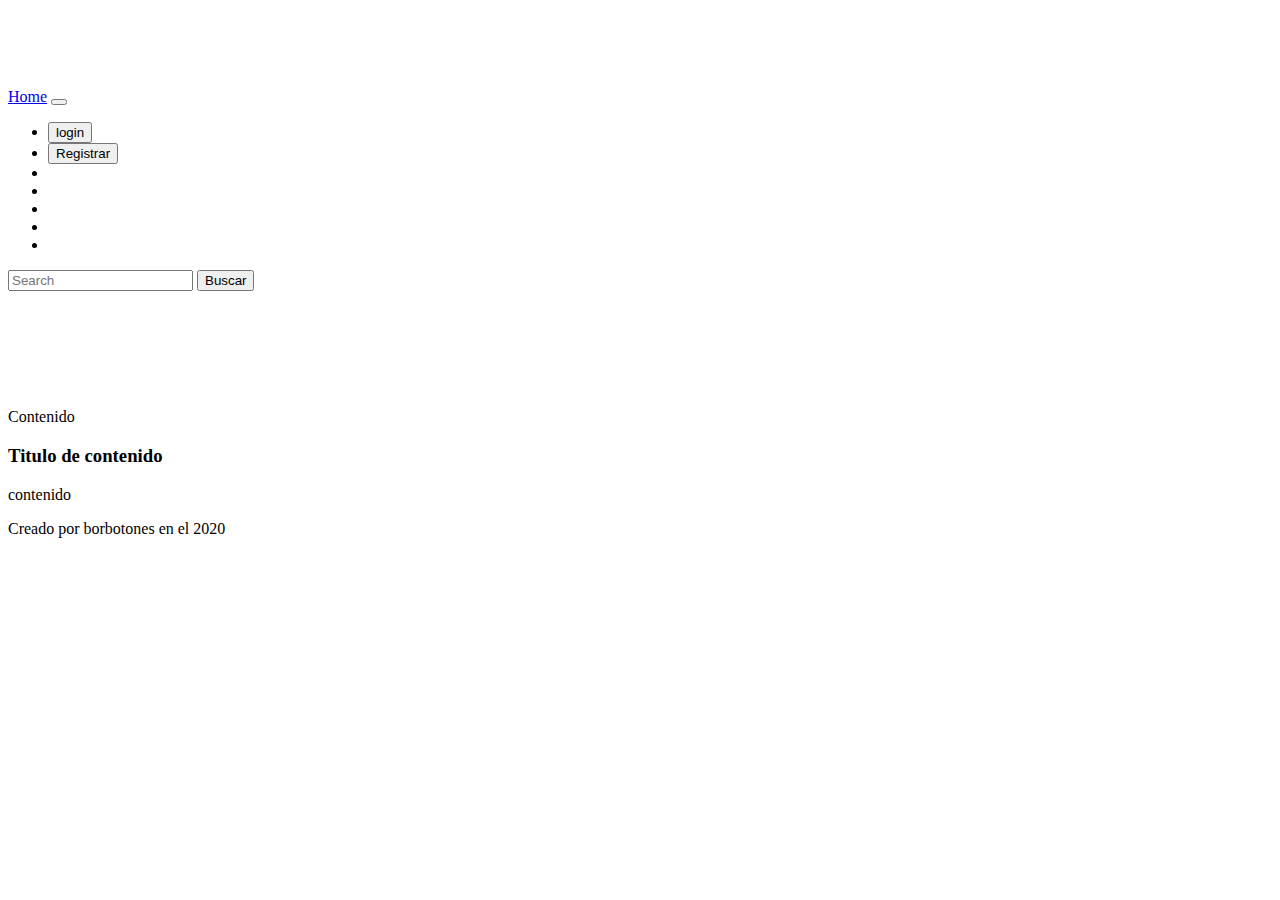
==== views/home.html @ 48bd074a "'register_and_login'" ====
<!DOCTYPE html>
<html lang="es">
<head>
<title>obras online</title>
<meta charset="utf-8" />
<meta name="description" content="Debe contener las palabras clave, tratar de atraer clicks y de longitud entre 150 y 160 caracteres">
<link rel="stylesheet" href="https://cdn.jsdelivr.net/npm/bootstrap@4.5.3/dist/css/bootstrap.min.css" integrity="sha384-TX8t27EcRE3e/ihU7zmQxVncDAy5uIKz4rEkgIXeMed4M0jlfIDPvg6uqKI2xXr2" crossorigin="anonymous">
<script src="../javascript/jquery-3.5.1.min.js"></script>
<script src="../javascript/home.js"></script>
<link rel="stylesheet" href="./css/home.css" />
</head>
<body>
  <nav class="navbar navbar-expand-md navbar-dark bg-dark fixed-top">
    <a class="navbar-brand" href="#">Home</a>
    <button class="navbar-toggler" type="button" data-toggle="collapse" data-target="#navbarsExampleDefault" aria-controls="navbarsExampleDefault" aria-expanded="false" aria-label="Toggle navigation">
      <span class="navbar-toggler-icon"></span>
    </button>

    <div class="collapse navbar-collapse" id="navbarsExampleDefault">
      <ul class="navbar-nav mr-auto">
        <li class="nav-item active">
          <button type="button" class="btn btn-link"  id="login">login</button>
        </li>
        <li class="nav-item active">
          <button type="button" class="btn btn-link" id="register">Registrar</button>
        </li>
        <li class="nav-item active">
          <button type="button" class="btn btn-link" id="logout">logout</button>
        </li>
        <li class="nav-item active">
          <button type="button" class="btn btn-link" id="obras">Mis Obras</button>
        </li>
        <li class="nav-item active">
          <button type="button" class="btn btn-link" id="taller">Taller</button>
        </li>
        <li class="nav-item active">
          <button type="button" class="btn btn-link" id="pago">Patrocinar</button>
        </li>
        <li class="nav-item">
          <button type="button" class="btn btn-link" id="config">Config</button>
        </li>
      </ul>
      <form class="form-inline my-2 my-lg-0">
        <input class="form-control mr-sm-2" type="text" placeholder="Search" aria-label="Search">
        <button class="btn btn-secondary my-2 my-sm-0" type="submit">Buscar</button>
      </form>
    </div>
  </nav>

  <main role="main" class="container">

    <div class="starter-template">
    </div>

  </main>
    <header>
       <h1></h1>
       <p></p>
   </header>
  <section>
       <article>
           <h2></h2>
           <p> Contenido </p>
       </article>
    </section>
    <aside>
       <h3>Titulo de contenido</h3>
           <p>contenido</p>
    </aside>
    <footer>
        Creado por borbotones en el 2020
    </footer>
</body>

</html>
---- views/css/home.css ----
body {
  padding-top: 5rem;
}
.starter-template {
  padding: 3rem 1.5rem;
  text-align: center;
}
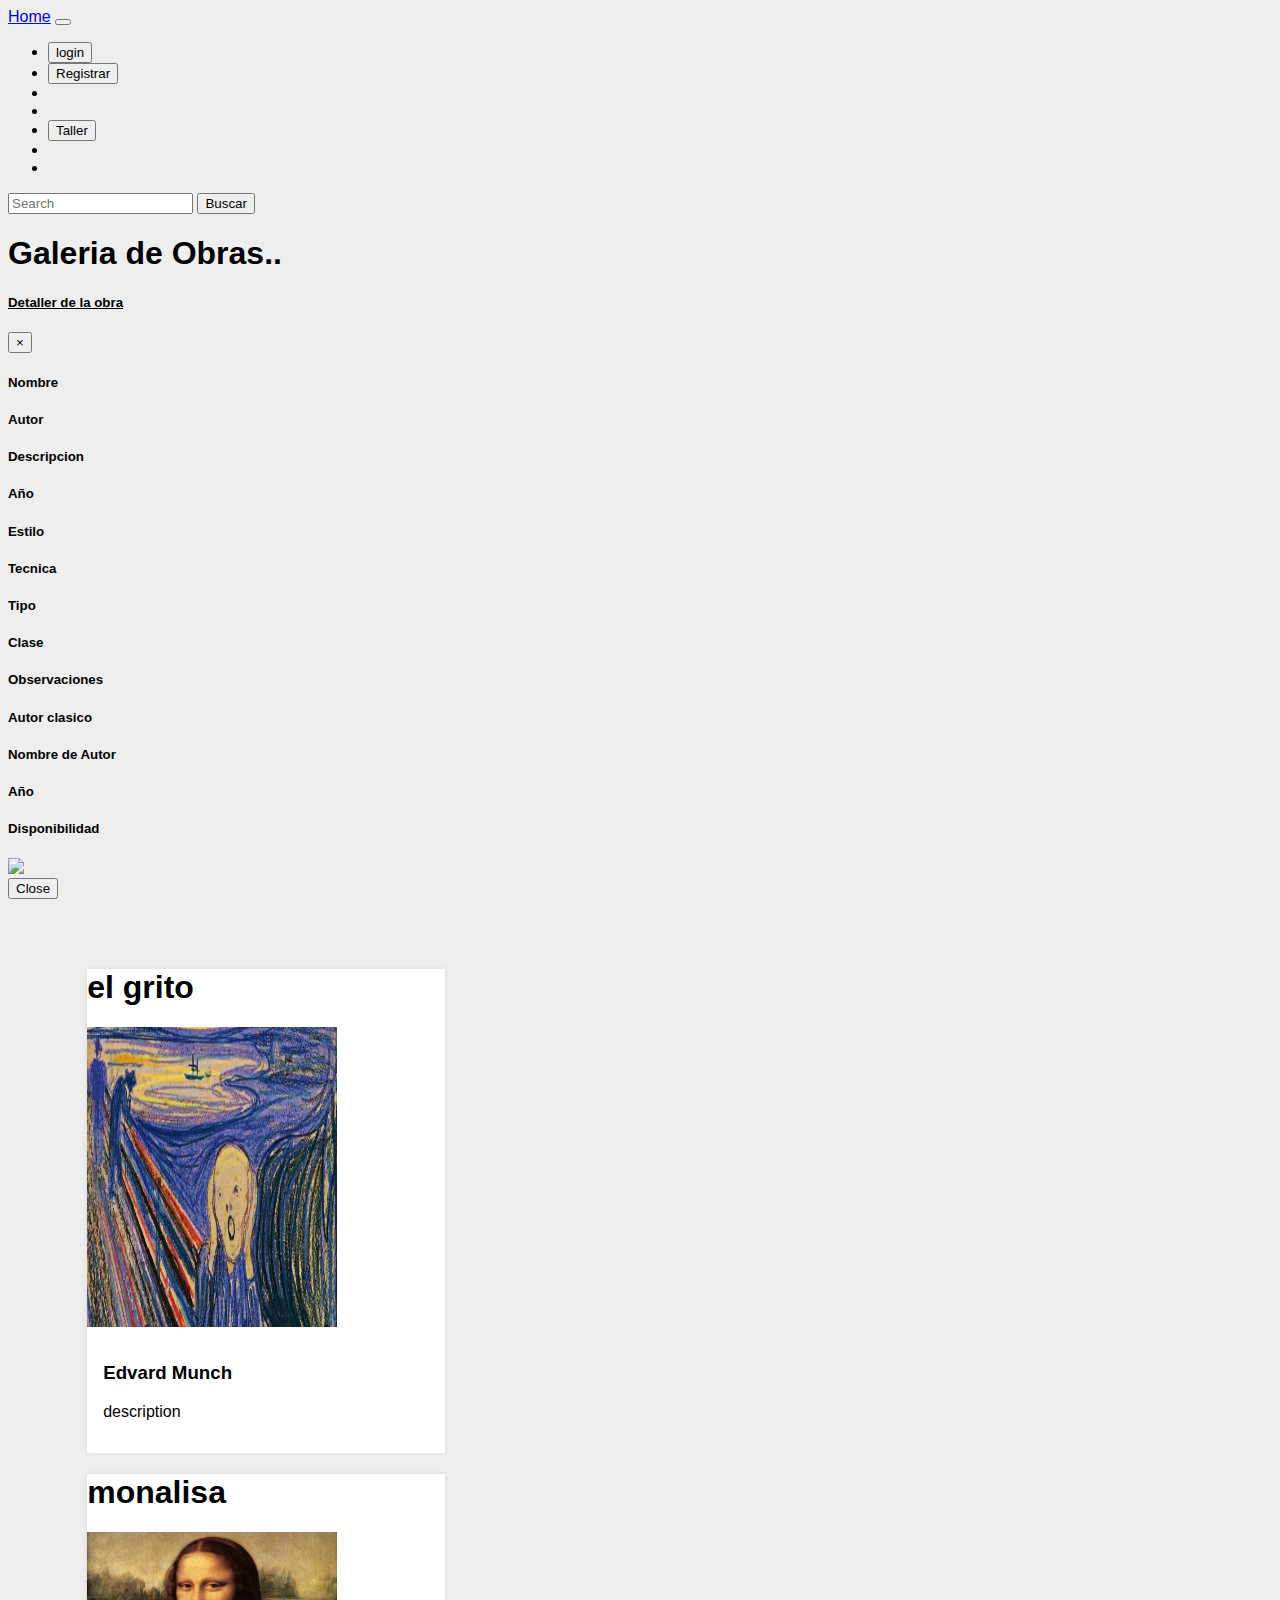
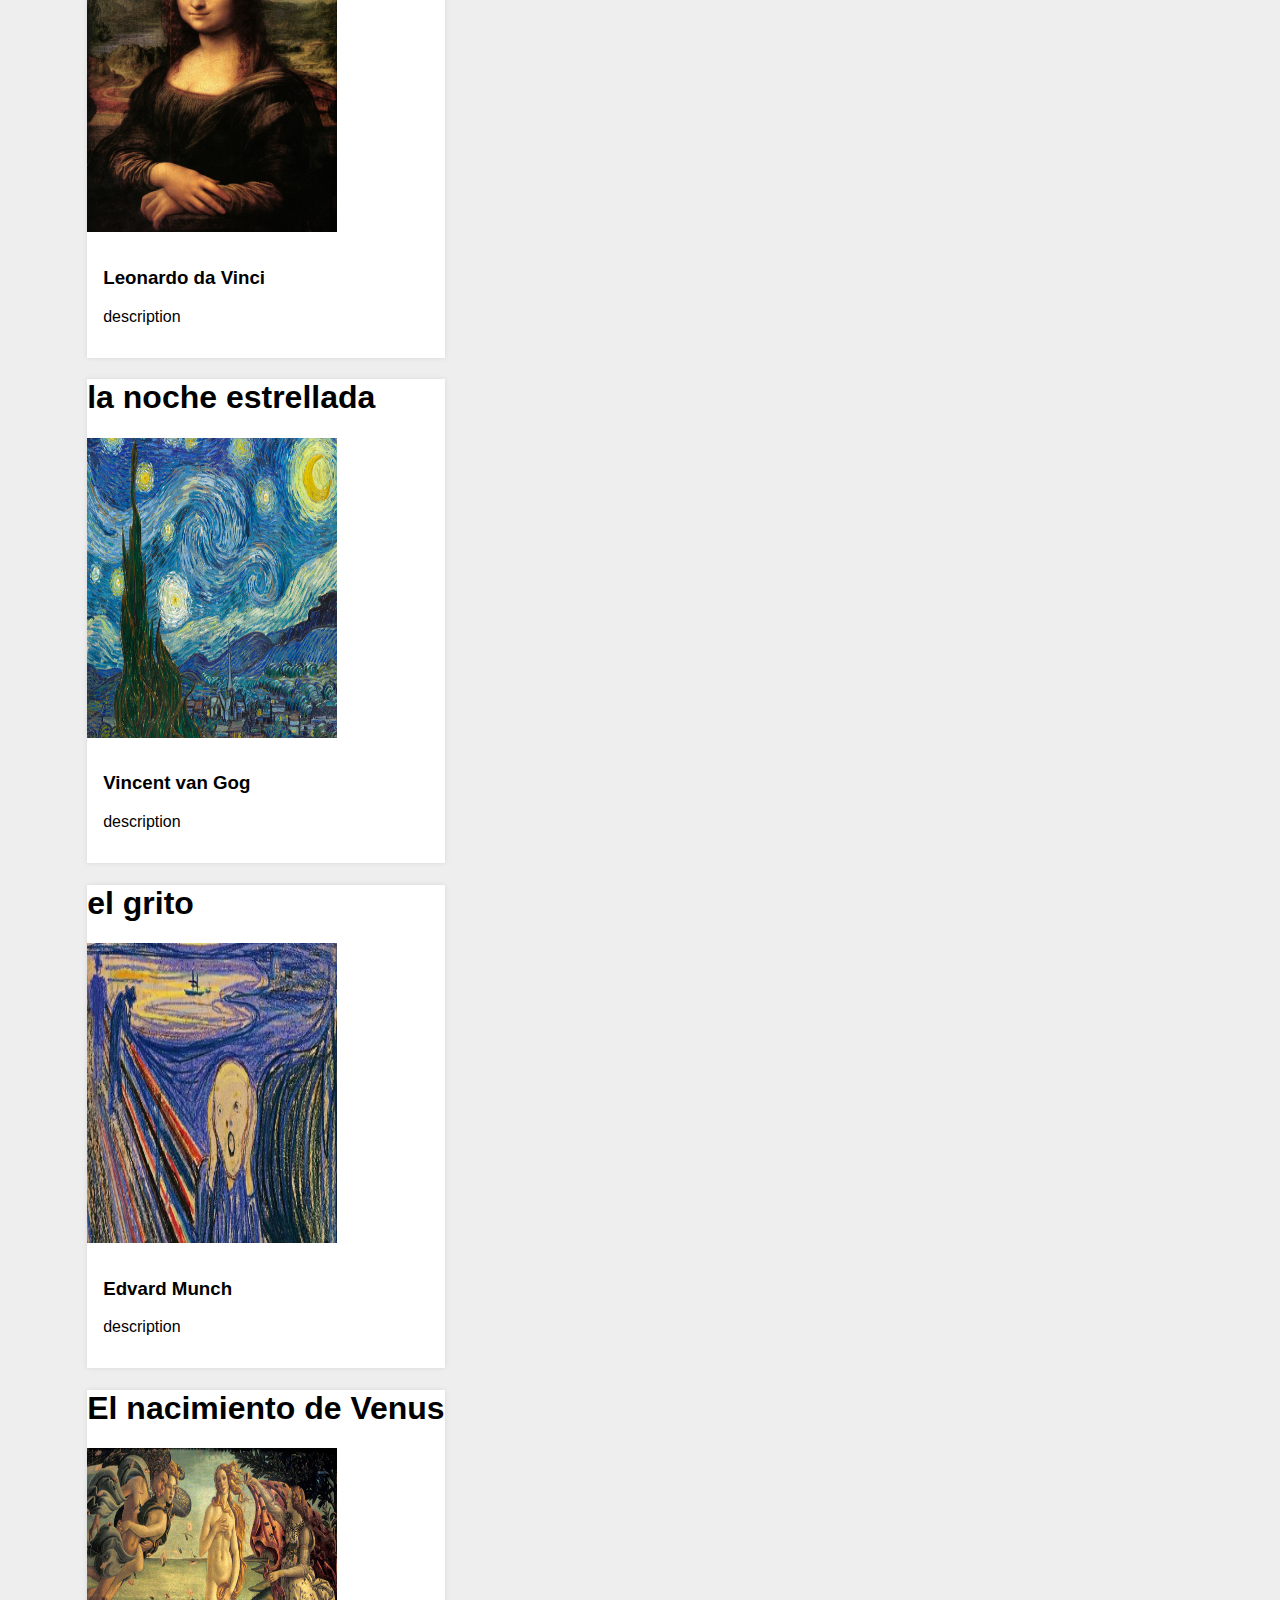
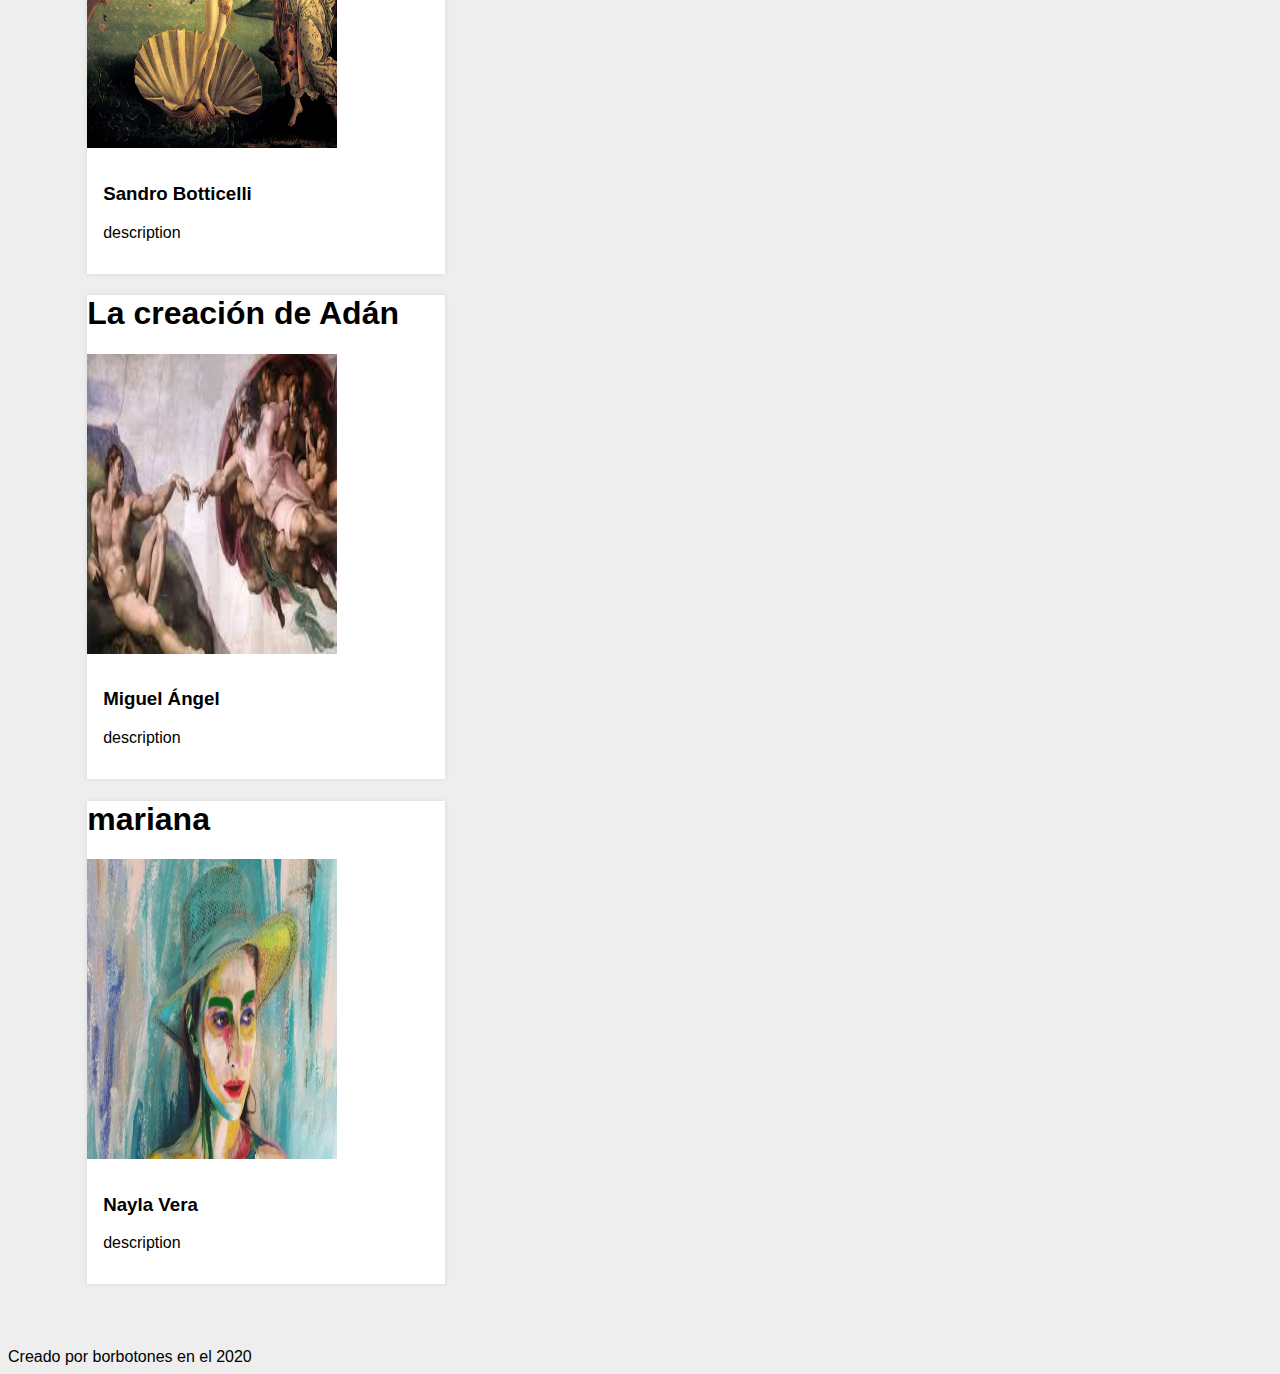
==== commit bc2a6bbd: "update" ====
--- a/views/home.html
+++ b/views/home.html
@@ -4,10 +4,15 @@
 <title>obras online</title>
 <meta charset="utf-8" />
 <meta name="description" content="Debe contener las palabras clave, tratar de atraer clicks y de longitud entre 150 y 160 caracteres">
+<script src="../javascript/jquery-3.5.1.min.js"></script>
 <link rel="stylesheet" href="https://cdn.jsdelivr.net/npm/bootstrap@4.5.3/dist/css/bootstrap.min.css" integrity="sha384-TX8t27EcRE3e/ihU7zmQxVncDAy5uIKz4rEkgIXeMed4M0jlfIDPvg6uqKI2xXr2" crossorigin="anonymous">
-<script src="../javascript/jquery-3.5.1.min.js"></script>
+<script src="https://cdn.jsdelivr.net/npm/bootstrap@4.5.3/dist/js/bootstrap.min.js" integrity="sha384-w1Q4orYjBQndcko6MimVbzY0tgp4pWB4lZ7lr30WKz0vr/aWKhXdBNmNb5D92v7s" crossorigin="anonymous"></script>
+<script src="https://unpkg.com/sweetalert/dist/sweetalert.min.js"></script>
+
 <script src="../javascript/home.js"></script>
-<link rel="stylesheet" href="./css/home.css" />
+<script src="../javascript/galeria/galeria.js"></script>
+<script src="../javascript/obras/obrasController.js"></script>
+<link rel="stylesheet" href="../javascript/galeria/galeria.css" />
 </head>
 <body>
   <nav class="navbar navbar-expand-md navbar-dark bg-dark fixed-top">
@@ -40,36 +45,149 @@
           <button type="button" class="btn btn-link" id="config">Config</button>
         </li>
       </ul>
-      <form class="form-inline my-2 my-lg-0">
-        <input class="form-control mr-sm-2" type="text" placeholder="Search" aria-label="Search">
-        <button class="btn btn-secondary my-2 my-sm-0" type="submit">Buscar</button>
-      </form>
+      <div class="col-sm-6">
+        <input class="form-control mr-sm-2" type="text"  placeholder="Search" aria-label="Search" id="texto">
+        <button class="btn btn-secondary my-2 my-sm-6" onclick="buscarObras()">Buscar</button>
+    </div>
     </div>
   </nav>
 
-  <main role="main" class="container">
+  <div class="album py-5 bg-light">
+    <h1>Galeria de Obras..</h1>
 
-    <div class="starter-template">
-    </div>
+          <div class="modal fade" tabindex="-1" id="modalObra">
+          <div class="modal-dialog modal-lg">
+            <div class="modal-content">
+              <div class="modal-header">
+                <h5 class="modal-title"><b><u>Detaller de la obra</u></b></h5>
+                <button type="button" class="close" data-dismiss="modal" aria-label="Close">
+                  <span aria-hidden="true">&times;</span>
+                </button>
+              </div>
+              <div class="modal-body">
+                <Form id="formObra">
+                  <div class="row">
+                        <div class="col-md-4">
+                          <div class="form-group">
+                              <h5><b>Nombre</b></h5>
+                            <div id="nombre">
 
-  </main>
-    <header>
-       <h1></h1>
-       <p></p>
-   </header>
-  <section>
-       <article>
-           <h2></h2>
-           <p> Contenido </p>
-       </article>
-    </section>
-    <aside>
-       <h3>Titulo de contenido</h3>
-           <p>contenido</p>
-    </aside>
+                            </div>
+                          </div>
+                            <div class="form-group">
+                                <h5><b>Autor</b></h5>
+                              <div id="autor">
+
+                              </div>
+                          </div>
+                            <div class="form-group">
+                                <h5><b>Descripcion</b></h5>
+                              <div id="description">
+
+                              </div>
+                          </div>
+                        <div class="form-row">
+                          <div class="form-group col-md-4">
+                              <h5><b>Año</b></h5>
+                              <div id="anio">
+
+                              </div>
+                          </div>
+                          <div class="form-group col-md-8">
+                              <h5><b>Estilo</b></h5>
+                            <div id="estilo">
+
+                            </div>
+                        </div>
+                        </div>
+                      </div>
+                    <div class="col-md-4">
+                       <div class="form-group">
+                             <h5><b>Tecnica</b></h5>
+                           <div id="tecnica">
+
+                           </div>
+                       </div>
+                      <div class="form-row">
+                        <div class="form-group col-md-6">
+                             <h5><b>Tipo</b></h5>
+                           <div id="tipo">
+                             <p></p>
+                           </div>
+                        </div>
+                        <div class="form-group col-md-6">
+                           <h5><b>Clase</b></h5>
+                         <div id="clase">
+                           <p></p>
+                         </div>
+                        </div>
+                     <div class="form-group" id="observacionesDiv">
+                         <h5><b>Observaciones</b></h5>
+                       <div id="observaciones">
+
+                       </div>
+                   </div>
+                   <div class="form-group" id="autorClasicoDiv">
+                       <h5><b>Autor clasico</b></h5>
+                     <div id="autorClasico">
+
+                     </div>
+                 </div>
+                 <div class="form-group" id="nombreAutorDiv">
+                     <h5><b>Nombre de Autor</b></h5>
+                   <div id="nombreAutor">
+
+                   </div>
+               </div>
+               <div class="form-group" id="anioClasicoDiv">
+                   <h5><b>Año</b></h5>
+                 <div id="anioClasico">
+
+                 </div>
+             </div>
+             <div class="form-group">
+                 <h5><b>Disponibilidad</b></h5>
+               <div id="disponibilidad">
+
+               </div>
+           </div>
+           </div>
+        </div>
+          <div class="col-md-4">
+                      <table>
+                        <tr>
+                          <div class="form-group" id="imagenPrevia">
+                            <img src="#" width="150" height="auto" />
+                        </tr>
+                        </table>
+            </div>
+          </div>
+        </div>
+                    <div class="modal-footer">
+                      <button type="button" class="btn btn-secondary" data-dismiss="modal">Close</button>
+                    </div>
+
+            </form>
+              </div>
+            </div>
+          </div>
+        </div>
+      </div>
+
+    <div class="container">
+      <div class="row" id="galeria">
+        
+        </div>
+     </div>
+
     <footer>
         Creado por borbotones en el 2020
     </footer>
+
+    <script type="text/javascript">
+
+
+    </script>
 </body>
 
 </html>
--- a/javascript/galeria/galeria.css
+++ b/javascript/galeria/galeria.css
@@ -0,0 +1,67 @@
+
+body{
+  background-color: #eee;
+  font-family: 'Open Sans', sans-serif;
+}
+
+
+.container{
+  width: 90%;
+  max-width: 1300px;
+  margin-left: auto;
+  margin-right: auto;
+  margin-top: 3em;
+  margin-bottom: 3em;
+
+  display:flex;
+
+}
+
+
+.item{
+  background-color: #fff;
+  cursor: pointer;
+  box-shadow: 0 0 5px 0 rgba(0,0,0,.095);
+
+  transition: all 300ms;
+
+  position: relative;
+
+  margin-left: 1em;
+  margin-right: 1em;
+  margin-top: 1em;
+  margin-bottom: 1em;
+}
+
+
+.item::after {
+  content: "";
+  background-color: rgba(179, 229, 252, .1);
+  width: 100%;
+  height: 100%;
+  position: absolute;
+  top:0;
+  left: 0;
+  transform: scale(0);
+  transition: all 300ms;
+  opacity: 0;
+}
+
+.item:hover:after{
+  opacity: 1;
+  transform: scale(1);
+}
+
+.item:hover {
+  transform: scale(1.05);
+}
+
+.item-text{
+  padding: 1em;
+}
+
+
+.item-img{
+  max-width: 100%;
+  display: block;
+}
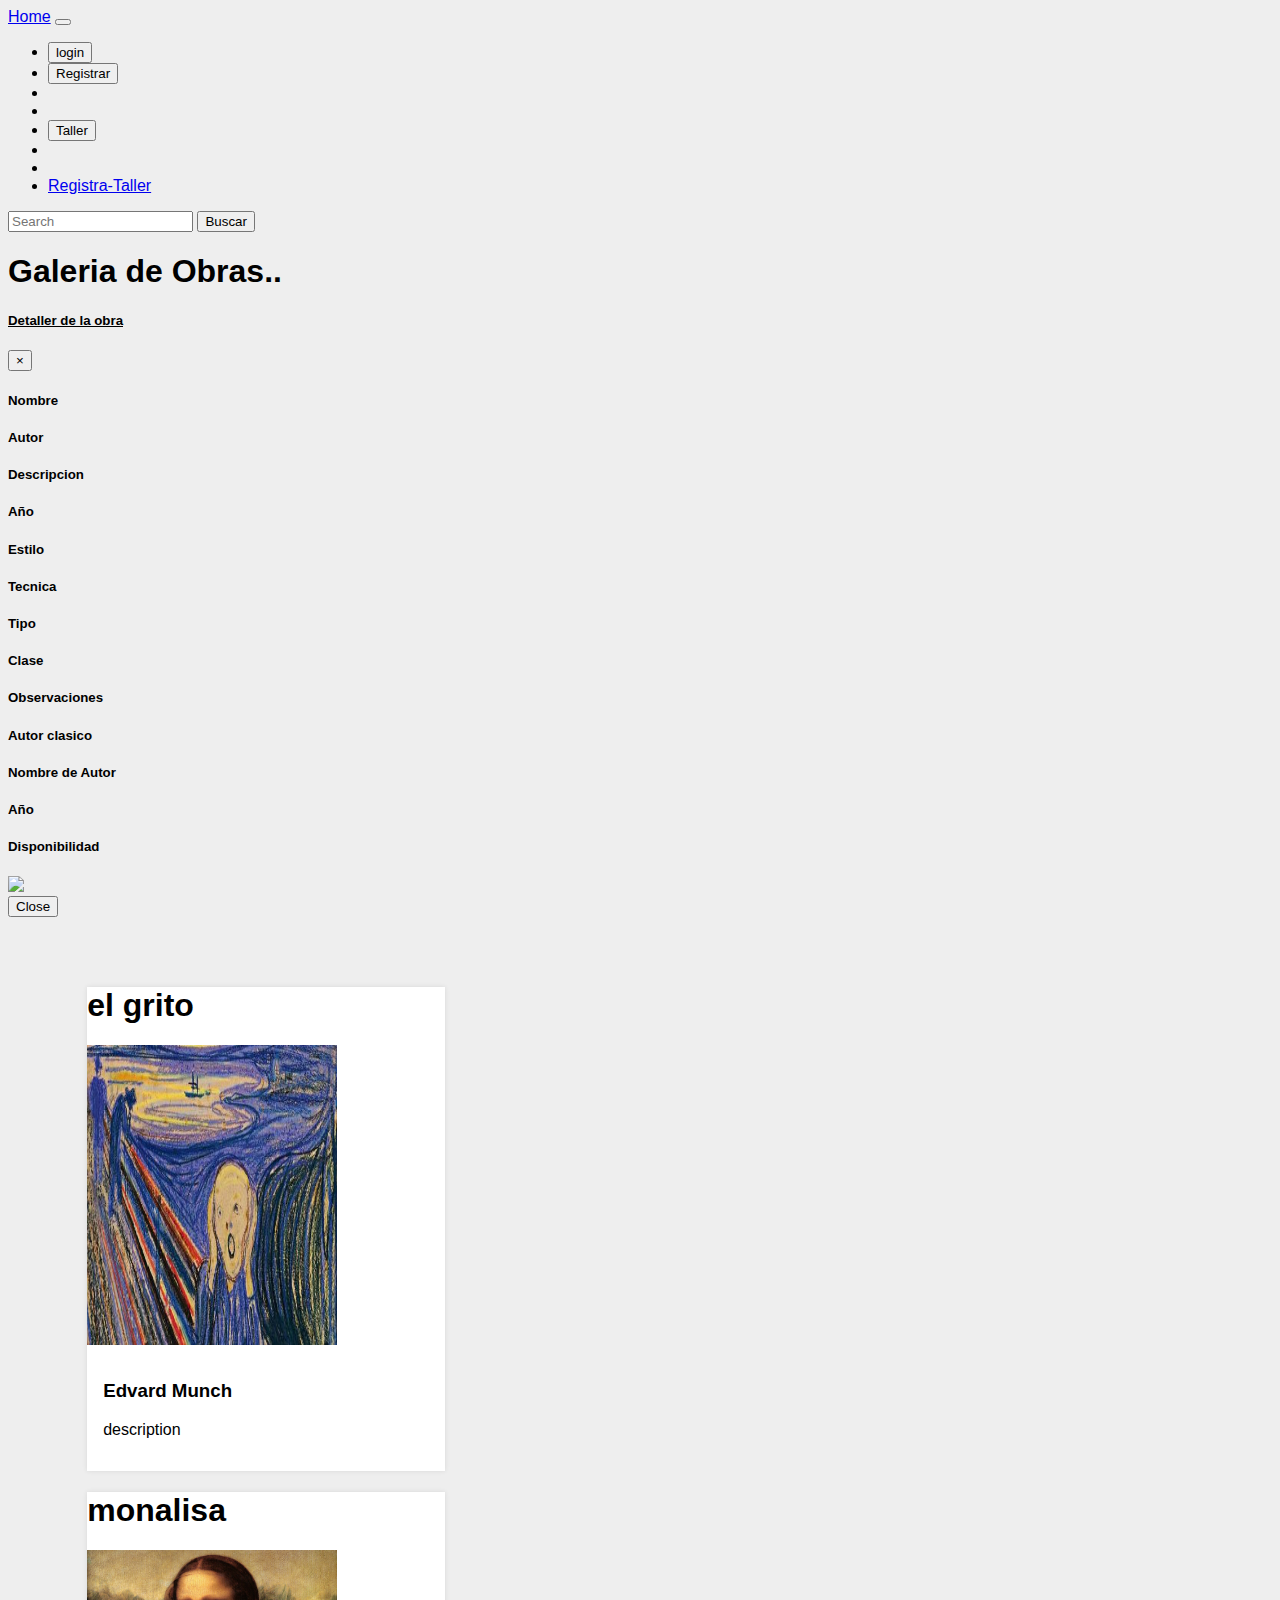
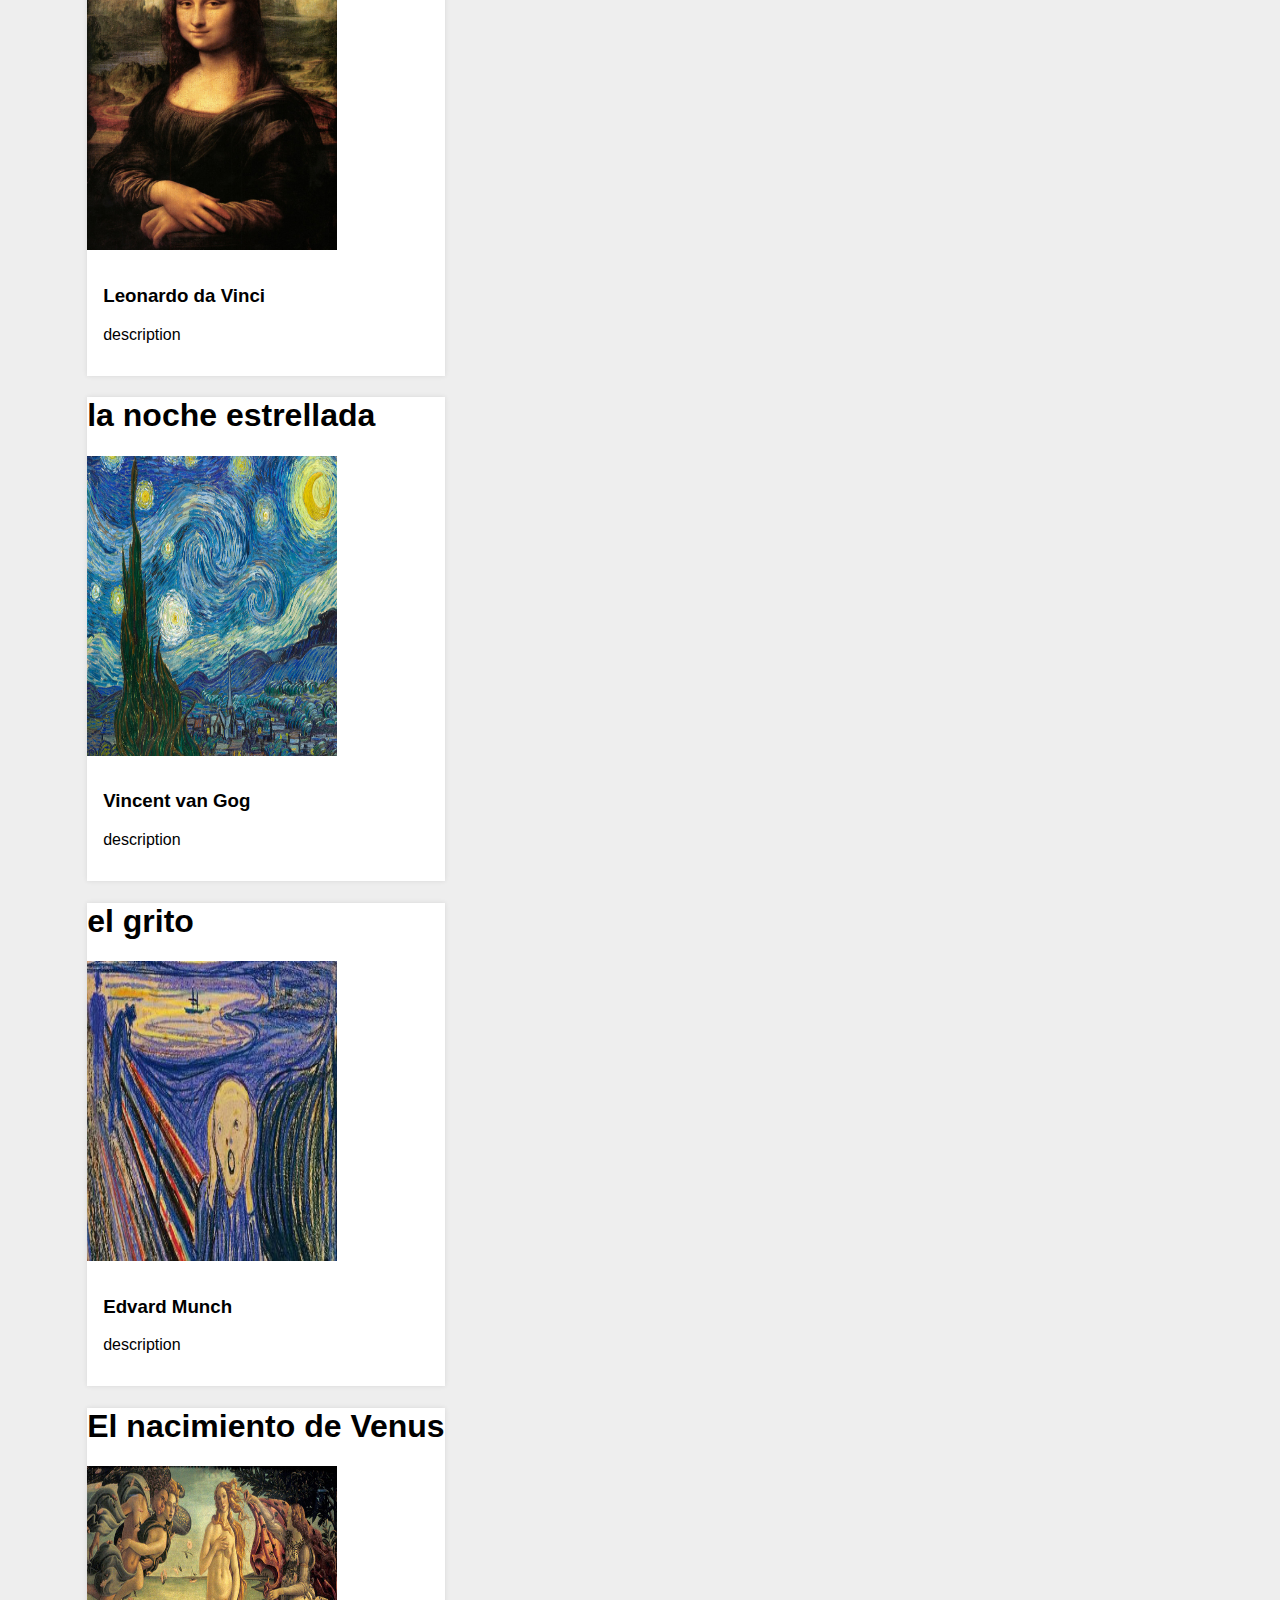
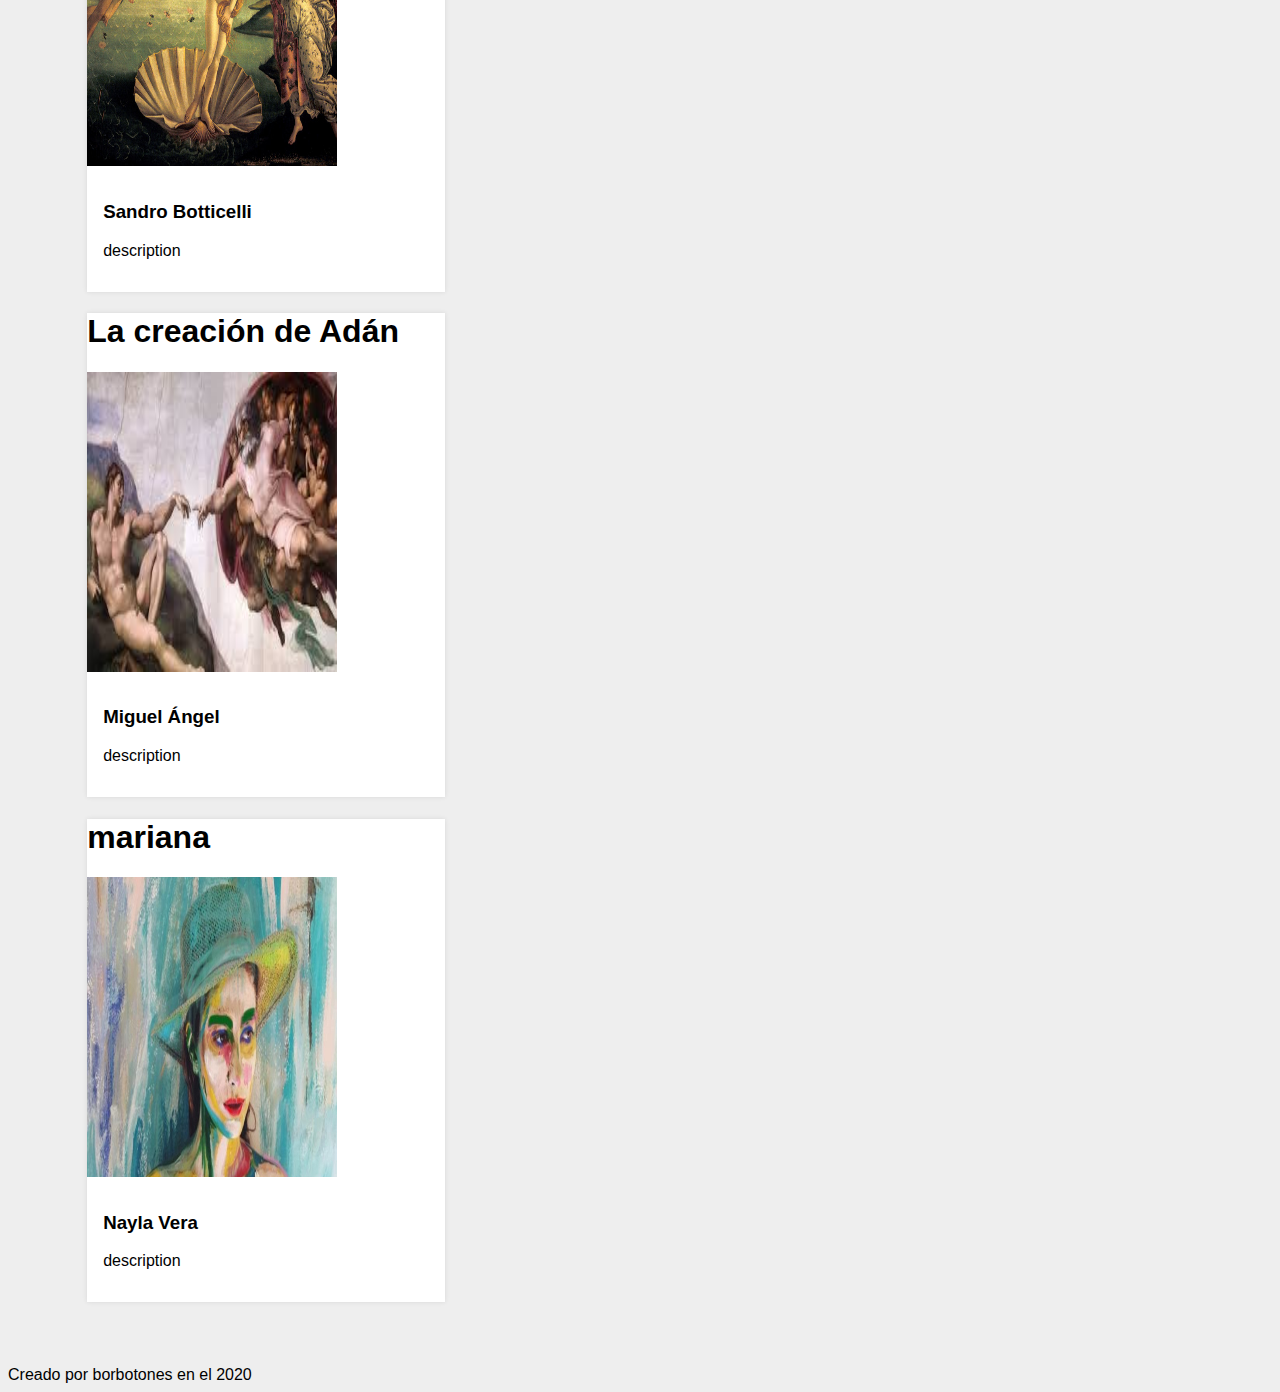
==== commit 72824794: "final" ====
--- a/views/home.html
+++ b/views/home.html
@@ -43,6 +43,9 @@
         </li>
         <li class="nav-item">
           <button type="button" class="btn btn-link" id="config">Config</button>
+        </li>
+        <li class="nav-item active">
+              <a class="navbar-brand" href="./registrarTaller.html">Registra-Taller</a>
         </li>
       </ul>
       <div class="col-sm-6">
@@ -176,7 +179,7 @@
 
     <div class="container">
       <div class="row" id="galeria">
-        
+
         </div>
      </div>
 
